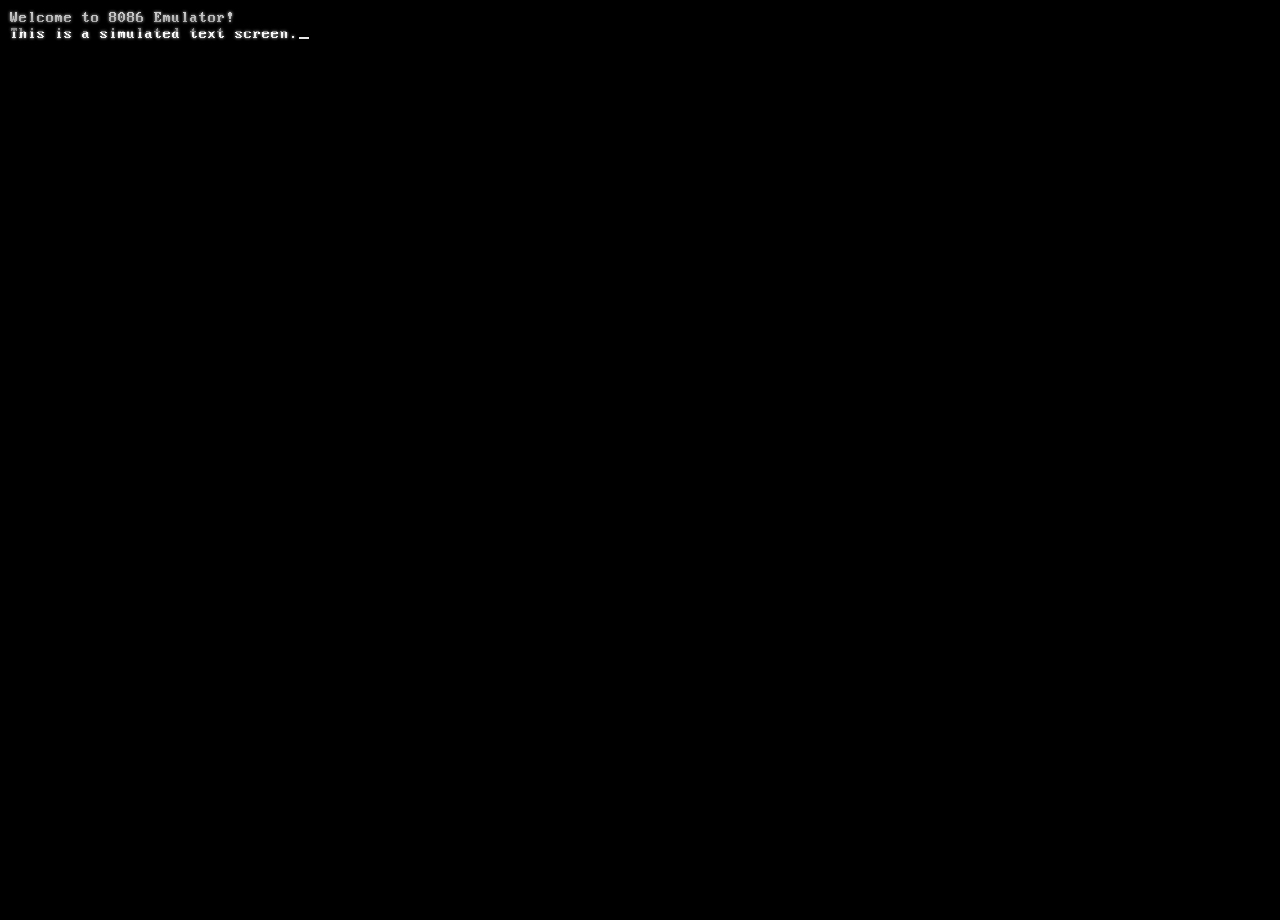
==== index.html @ 51ac67bb "First upload" ====
<!DOCTYPE html>
<html lang="en">

<head>
    <meta charset="UTF-8">
    <meta name="viewport" content="width=device-width, initial-scale=1.0">
    <title>8086 Emulator</title>
    <link rel="stylesheet" href="./index.css" />
</head>

<body>
    <div scanline></div>
    <div screen>
        <p text>Welcome to 8086 Emulator!<br>This is a simulated text screen.</p>
        <div hover></div>
    </div>

    <script src="./index.js"></script>
</body>

</html>
---- index.css ----
@font-face {
    font-family: 'DOS-VGA';
    src: url(./DOS-VGA.ttf);
}

body {
    margin: 0;
    overflow: hidden;
    height: 100vh;
    background-color: #000;
    position: relative;
    padding: 10px;
    font-family: 'DOS-VGA';
}

div[scanline] {
    position: absolute;
    top: 0;
    left: 0;
    width: 100%;
    height: 100%;
    background: linear-gradient(0deg, rgba(0, 0, 0, 0.5) 0.1%, transparent 99.9%);
    background-size: 100% 32px;
    animation: scanline 3s infinite linear;
    z-index: 2;
}

@keyframes scanline {
    0% {
        background-position-y: 0;
    }

    100% {
        background-position-y: 100%;
    }
}

div[screen] {
    display: flex;
}

p[text] {
    color: white;
    margin: 0;
    filter: brightness(110%);
    position: relative;
    text-shadow: 0 0 3px;
}

div[hover] {
    width: 10px;
    height: 2.5px;
    background: white;
    margin-left: 1px;
    margin-top: auto;
    margin-bottom: 3px;
}
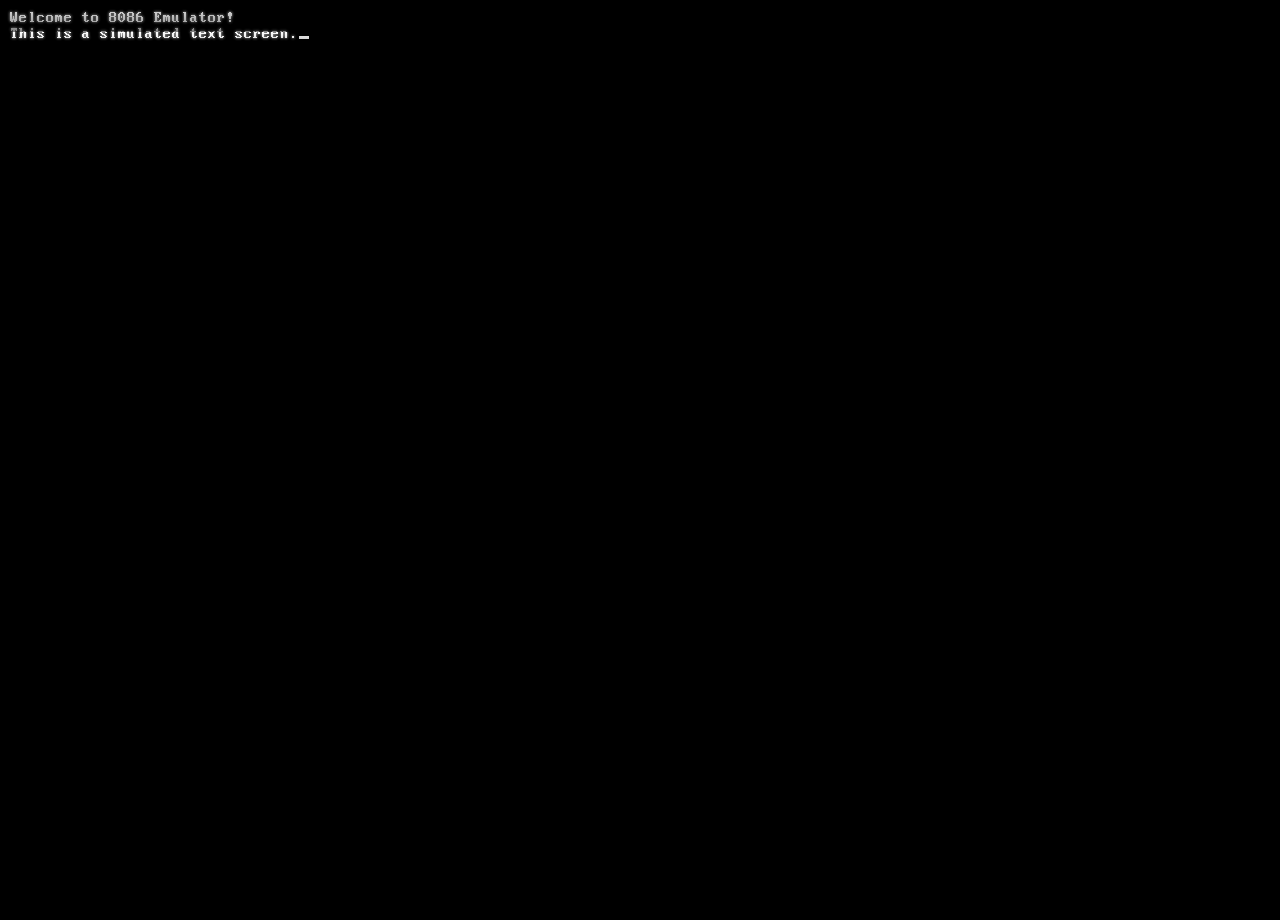
==== commit 0803df7b: "Update" ====
--- a/index.html
+++ b/index.html
@@ -11,9 +11,9 @@
 <body>
     <div scanline></div>
     <div screen>
-        <p text>Welcome to 8086 Emulator!<br>This is a simulated text screen.</p>
-        <div hover></div>
+        <p text>Welcome to 8086 Emulator!<br />This is a simulated text screen.</p>
     </div>
+    <div hover></div>
 
     <script src="./index.js"></script>
 </body>
--- a/index.css
+++ b/index.css
@@ -50,8 +50,9 @@
 div[hover] {
     width: 10px;
     height: 2.5px;
-    background: white;
+    background: #eee;
     margin-left: 1px;
     margin-top: auto;
     margin-bottom: 3px;
+    position: fixed;
 }